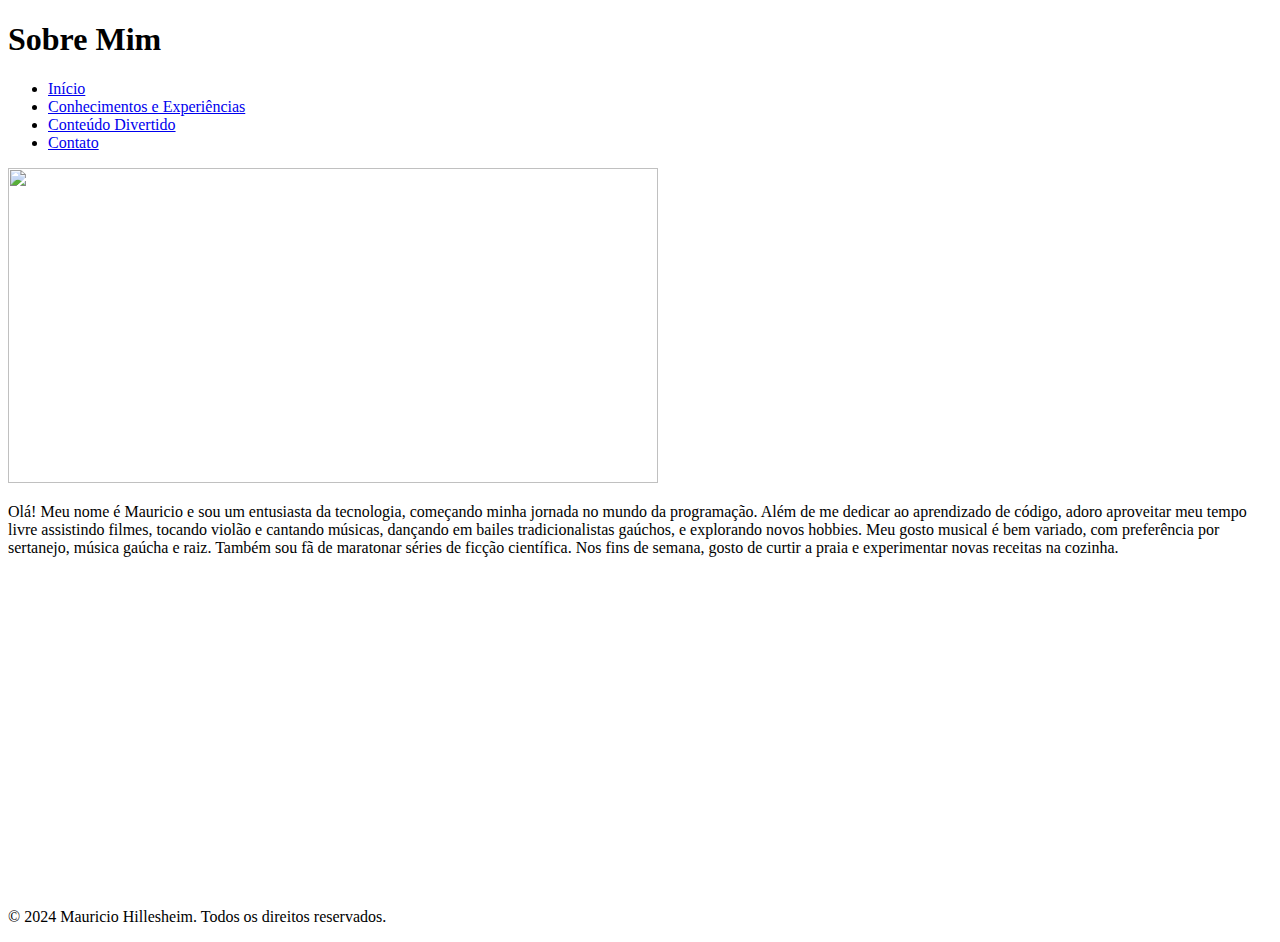
==== 1-sobre_mim.html @ efab1223 "up" ====
<!DOCTYPE html>
<html lang="pt-BR">
<head>
    <meta charset="UTF-8">
    <meta name="viewport" content="width=device-width, initial-scale=1.0">
    <title>Sobre Mim - Mauricio Hillesheim</title>
    <link rel="stylesheet" href="assets/css/reset.css">
    <link rel="stylesheet" href="css/style.css">
    
</head>
<body class="sobre">
    <header class="sobre">
        <div class="container">
            <h1>Sobre Mim</h1>
            <nav>
                <ul>
                    <li><a href="index.html">Início</a></li>
                    <li><a href="2-conhecimentos_experiencias.html">Conhecimentos e Experiências</a></li>
                    <li><a href="3-divertido.html">Conteúdo Divertido</a></li>
                    <li><a href="contact.html">Contato</a></li>
                </ul>
            </nav>
        </div>
    </header>
    <img width="650" height="315" src="https://docmanagement.com.br/wp-content/uploads/2018/06/tecnologia.png">
                    
    <section id="about">
        <div class="container">
            <p>Olá! Meu nome é Mauricio e sou um entusiasta da tecnologia, 
                começando minha jornada no mundo da programação. 
                Além de me dedicar ao aprendizado de código, adoro aproveitar meu tempo livre assistindo filmes, 
                tocando violão e cantando músicas, dançando em bailes tradicionalistas gaúchos, 
                e explorando novos hobbies.
                Meu gosto musical é bem variado, com preferência por sertanejo, música gaúcha e raiz. Também sou fã de maratonar séries de ficção científica. 
                Nos fins de semana, gosto de curtir a praia e experimentar novas receitas na cozinha.</p>
        </div>
    </section>
    
    <div class="media-content">
        
        <iframe width="430" height="315" 
        src="https://www.youtube.com/embed/rIBlz27E2Po" title="Itapoá &quot;Pedra que Surge&quot;" frameborder="0" 
        allow="accelerometer; autoplay; clipboard-write; encrypted-media; gyroscope; picture-in-picture; 
        web-share" referrerpolicy="strict-origin-when-cross-origin" allowfullscreen></iframe>
        
        <iframe width="430" height="315" src="https://www.youtube.com/embed/qWlPW7Gf8QI" title="Ctg Fronteiras Do Litoral 13/07/16" 
        frameborder="0" allow="accelerometer; autoplay; clipboard-write; encrypted-media; gyroscope; picture-in-picture; 
        web-share" referrerpolicy="strict-origin-when-cross-origin" allowfullscreen></iframe>
    
    </div>

    <footer>
        <div class="container">
            <p>&copy; 2024 Mauricio Hillesheim. Todos os direitos reservados.</p>
        </div>
    </footer>
</body>
</html>
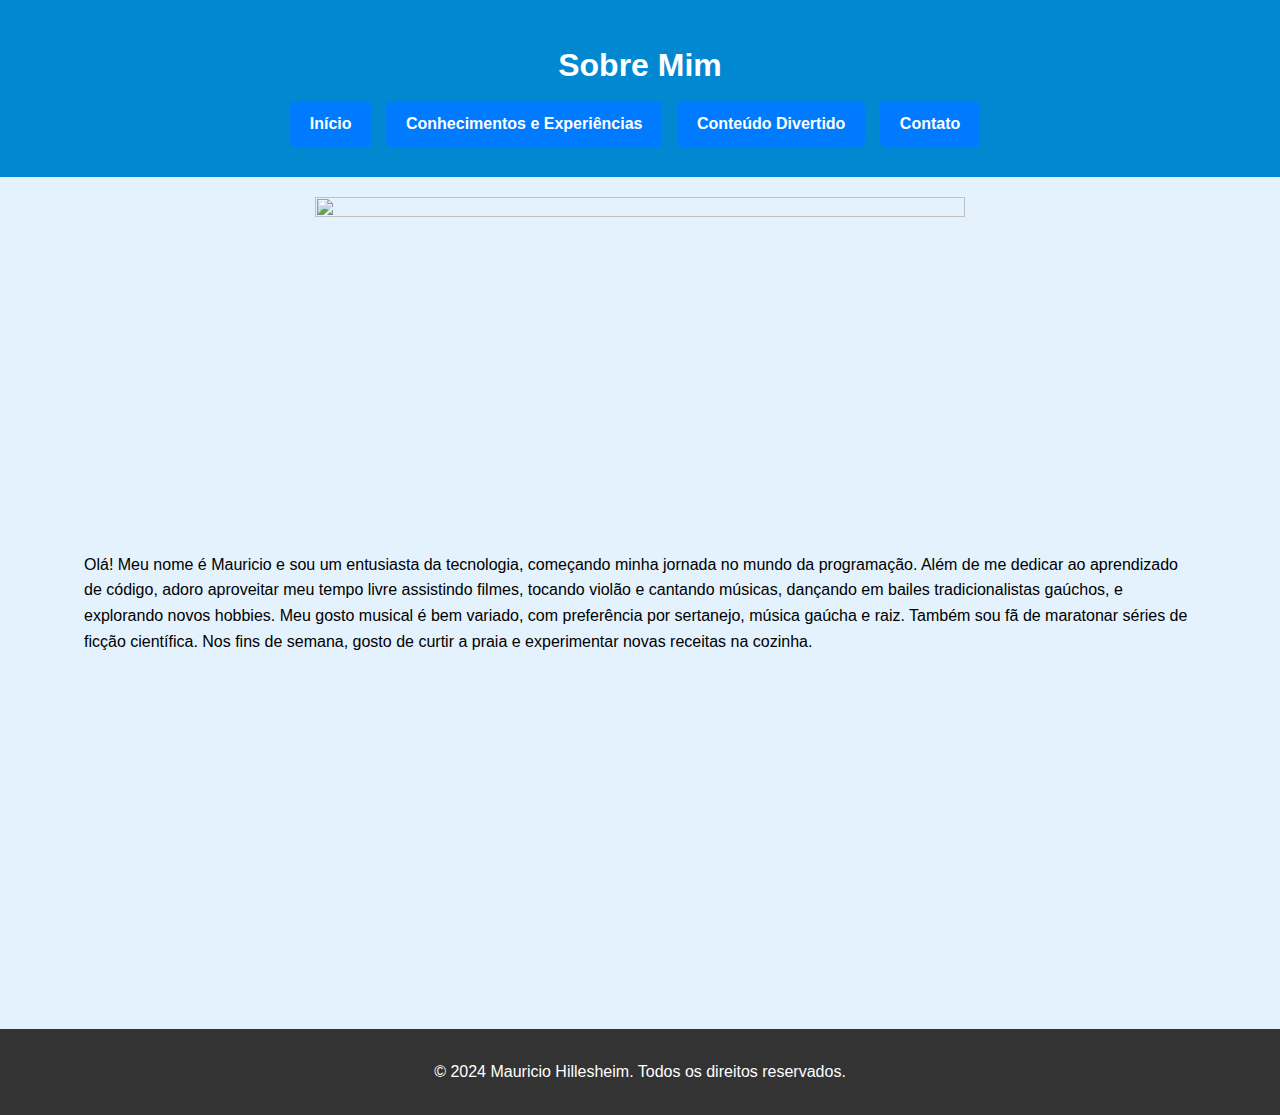
==== commit 7b08b33a: "up css" ====
--- a/1-sobre_mim.html
+++ b/1-sobre_mim.html
@@ -5,7 +5,7 @@
     <meta name="viewport" content="width=device-width, initial-scale=1.0">
     <title>Sobre Mim - Mauricio Hillesheim</title>
     <link rel="stylesheet" href="assets/css/reset.css">
-    <link rel="stylesheet" href="css/style.css">
+    <link rel="stylesheet" href="assets/css/styles.css">
     
 </head>
 <body class="sobre">
--- a/assets/css/styles.css
+++ b/assets/css/styles.css
@@ -0,0 +1,180 @@
+/* Reset de estilos */
+body, h1, h2, p, ul, li, a, img, div {
+    margin: 0;
+    padding: 0;
+    box-sizing: border-box;
+}
+
+/* Estilos Gerais */
+body {
+    font-family: Arial, sans-serif;
+    line-height: 1.6;
+}
+
+.media-content {
+    display: flex;
+    justify-content: center;
+    align-items: center;
+    gap: 20px; /* Espaço entre a imagem e o vídeo */
+    flex-wrap: wrap; /* Torna o conteúdo responsivo */
+    margin-top: 20px;
+}
+
+.container {
+    width: 90%;
+    max-width: 1200px;
+    margin: auto;
+    padding: 20px;
+}
+
+/* Header */
+header {
+    color: #fff;
+    padding: 10px 0;
+    margin-bottom: 20px;
+    text-align: center;
+}
+
+header img {
+    width: 150px;
+    border-radius: 50%;
+    margin-bottom: 15px;
+}
+
+header h1 {
+    font-size: 2em;
+    margin: 10px 0;
+}
+
+header p {
+    font-size: 1.2em;
+    margin-bottom: 20px;
+}
+
+header nav ul {
+    list-style: none;
+    padding: 0;
+}
+
+header nav ul li {
+    display: inline;
+    margin-right: 10px;
+}
+
+header nav ul li a {
+    display: inline-block;
+    color: #fff;
+    text-decoration: none;
+    font-weight: bold;
+    padding: 10px 20px;
+    border-radius: 5px;
+    background-color: #007bff; /* Cor de fundo do botão */
+    transition: background-color 0.3s ease, color 0.3s ease;
+}
+
+header nav ul li a:hover {
+    background-color: #0056b3; /* Cor de fundo do botão ao passar o mouse */
+    color: #fff;
+    text-decoration: none;
+}
+
+/* Sections */
+section {
+    margin-bottom: 20px;
+}
+
+h2 {
+    font-size: 1.8em;
+    margin-bottom: 10px;
+    color: #333;
+}
+
+.project {
+    margin-bottom: 15px;
+}
+
+.project a {
+    color: #007BFF;
+    text-decoration: none;
+}
+
+.project a:hover {
+    text-decoration: underline;
+}
+
+/* Footer */
+footer {
+    background: #333;
+    color: #fff;
+    text-align: center;
+    padding: 10px 0;
+    margin-top: 20px;
+}
+
+/* Estilos Específicos para cada Página */
+
+header.contato {
+    background-color: #99b433;
+}
+
+/* Página Inicial (index.html) */
+body.index {
+    background-color: #f4f4f4;
+}
+
+header.index {
+    background: #333;
+}
+
+/* Página Sobre Mim (sobre.html) */
+body.sobre {
+    background-color: #e3f2fd;
+}
+
+header.sobre {
+    background: #0288d1;
+}
+
+/* Centralizar a imagem na página "Sobre Mim" */
+body.sobre img {
+    display: block;
+    margin: 20px auto;
+    max-width: 100%;
+    height: auto;
+}
+
+/* Página Conhecimentos e Experiências (conhecimentos.html) */
+body.conhecimentos {
+    background-color: #f1f8e9;
+}
+
+header.conhecimentos {
+    background: #7cb342;
+}
+
+/* Página Conteúdo Divertido (divertido.html) */
+body.divertido {
+    background-color: #fff3e0;
+}
+
+header.divertido {
+    background: #fb8c00;
+}
+
+/* Menu Responsivo */
+@media (max-width: 768px) {
+    header nav ul {
+        text-align: center; /* Centraliza os itens do menu */
+        padding: 0;
+    }
+
+    header nav ul li {
+        display: block; /* Exibe os itens do menu em bloco para ocupar toda a largura disponível */
+        margin-bottom: 10px; /* Espaço entre os itens do menu */
+    }
+
+    header nav ul li a {
+        display: block; /* Faz com que o link ocupe toda a largura do item de lista */
+        padding: 15px; /* Aumenta a área clicável */
+    }
+}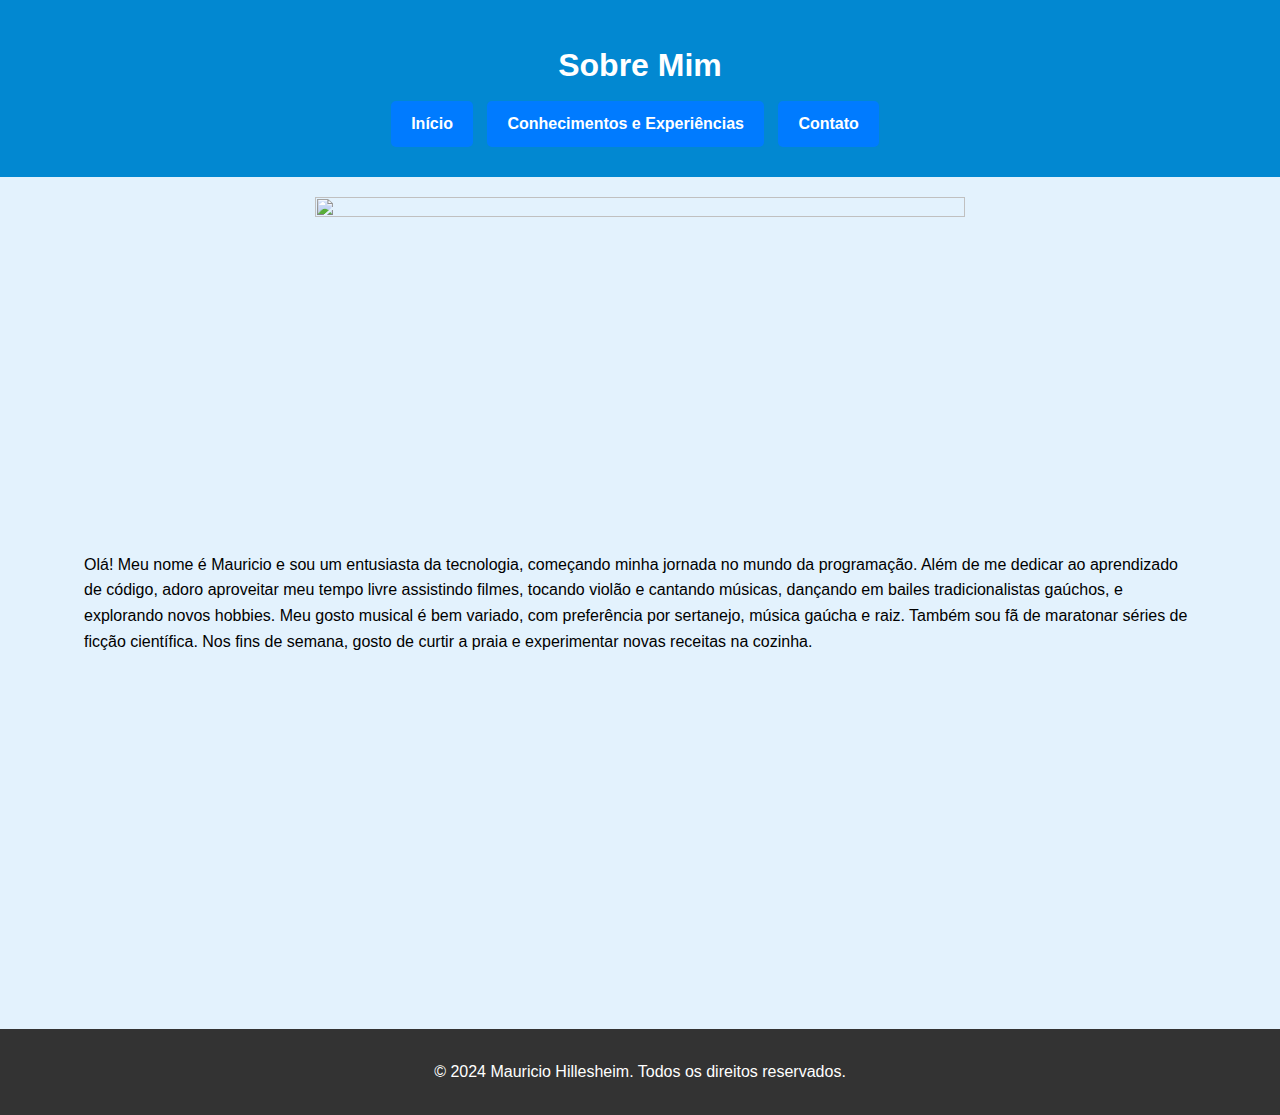
==== commit f609357f: "up sem divertido" ====
--- a/1-sobre_mim.html
+++ b/1-sobre_mim.html
@@ -5,7 +5,7 @@
     <meta name="viewport" content="width=device-width, initial-scale=1.0">
     <title>Sobre Mim - Mauricio Hillesheim</title>
     <link rel="stylesheet" href="assets/css/reset.css">
-    <link rel="stylesheet" href="assets/css/styles.css">
+    <link rel="stylesheet" href="css/styles.css">
     
 </head>
 <body class="sobre">
@@ -16,7 +16,6 @@
                 <ul>
                     <li><a href="index.html">Início</a></li>
                     <li><a href="2-conhecimentos_experiencias.html">Conhecimentos e Experiências</a></li>
-                    <li><a href="3-divertido.html">Conteúdo Divertido</a></li>
                     <li><a href="contact.html">Contato</a></li>
                 </ul>
             </nav>
--- a/css/styles.css
+++ b/css/styles.css
@@ -0,0 +1,180 @@
+/* Reset de estilos */
+body, h1, h2, p, ul, li, a, img, div {
+    margin: 0;
+    padding: 0;
+    box-sizing: border-box;
+}
+
+/* Estilos Gerais */
+body {
+    font-family: Arial, sans-serif;
+    line-height: 1.6;
+}
+
+.media-content {
+    display: flex;
+    justify-content: center;
+    align-items: center;
+    gap: 20px; /* Espaço entre a imagem e o vídeo */
+    flex-wrap: wrap; /* Torna o conteúdo responsivo */
+    margin-top: 20px;
+}
+
+.container {
+    width: 90%;
+    max-width: 1200px;
+    margin: auto;
+    padding: 20px;
+}
+
+/* Header */
+header {
+    color: #fff;
+    padding: 10px 0;
+    margin-bottom: 20px;
+    text-align: center;
+}
+
+header img {
+    width: 150px;
+    border-radius: 50%;
+    margin-bottom: 15px;
+}
+
+header h1 {
+    font-size: 2em;
+    margin: 10px 0;
+}
+
+header p {
+    font-size: 1.2em;
+    margin-bottom: 20px;
+}
+
+header nav ul {
+    list-style: none;
+    padding: 0;
+}
+
+header nav ul li {
+    display: inline;
+    margin-right: 10px;
+}
+
+header nav ul li a {
+    display: inline-block;
+    color: #fff;
+    text-decoration: none;
+    font-weight: bold;
+    padding: 10px 20px;
+    border-radius: 5px;
+    background-color: #007bff; /* Cor de fundo do botão */
+    transition: background-color 0.3s ease, color 0.3s ease;
+}
+
+header nav ul li a:hover {
+    background-color: #0056b3; /* Cor de fundo do botão ao passar o mouse */
+    color: #fff;
+    text-decoration: none;
+}
+
+/* Sections */
+section {
+    margin-bottom: 20px;
+}
+
+h2 {
+    font-size: 1.8em;
+    margin-bottom: 10px;
+    color: #333;
+}
+
+.project {
+    margin-bottom: 15px;
+}
+
+.project a {
+    color: #007BFF;
+    text-decoration: none;
+}
+
+.project a:hover {
+    text-decoration: underline;
+}
+
+/* Footer */
+footer {
+    background: #333;
+    color: #fff;
+    text-align: center;
+    padding: 10px 0;
+    margin-top: 20px;
+}
+
+/* Estilos Específicos para cada Página */
+
+header.contato {
+    background-color: #99b433;
+}
+
+/* Página Inicial (index.html) */
+body.index {
+    background-color: #f4f4f4;
+}
+
+header.index {
+    background: #333;
+}
+
+/* Página Sobre Mim (sobre.html) */
+body.sobre {
+    background-color: #e3f2fd;
+}
+
+header.sobre {
+    background: #0288d1;
+}
+
+/* Centralizar a imagem na página "Sobre Mim" */
+body.sobre img {
+    display: block;
+    margin: 20px auto;
+    max-width: 100%;
+    height: auto;
+}
+
+/* Página Conhecimentos e Experiências (conhecimentos.html) */
+body.conhecimentos {
+    background-color: #f1f8e9;
+}
+
+header.conhecimentos {
+    background: #7cb342;
+}
+
+/* Página Conteúdo Divertido (divertido.html) */
+body.divertido {
+    background-color: #fff3e0;
+}
+
+header.divertido {
+    background: #fb8c00;
+}
+
+/* Menu Responsivo */
+@media (max-width: 768px) {
+    header nav ul {
+        text-align: center; /* Centraliza os itens do menu */
+        padding: 0;
+    }
+
+    header nav ul li {
+        display: block; /* Exibe os itens do menu em bloco para ocupar toda a largura disponível */
+        margin-bottom: 10px; /* Espaço entre os itens do menu */
+    }
+
+    header nav ul li a {
+        display: block; /* Faz com que o link ocupe toda a largura do item de lista */
+        padding: 15px; /* Aumenta a área clicável */
+    }
+}